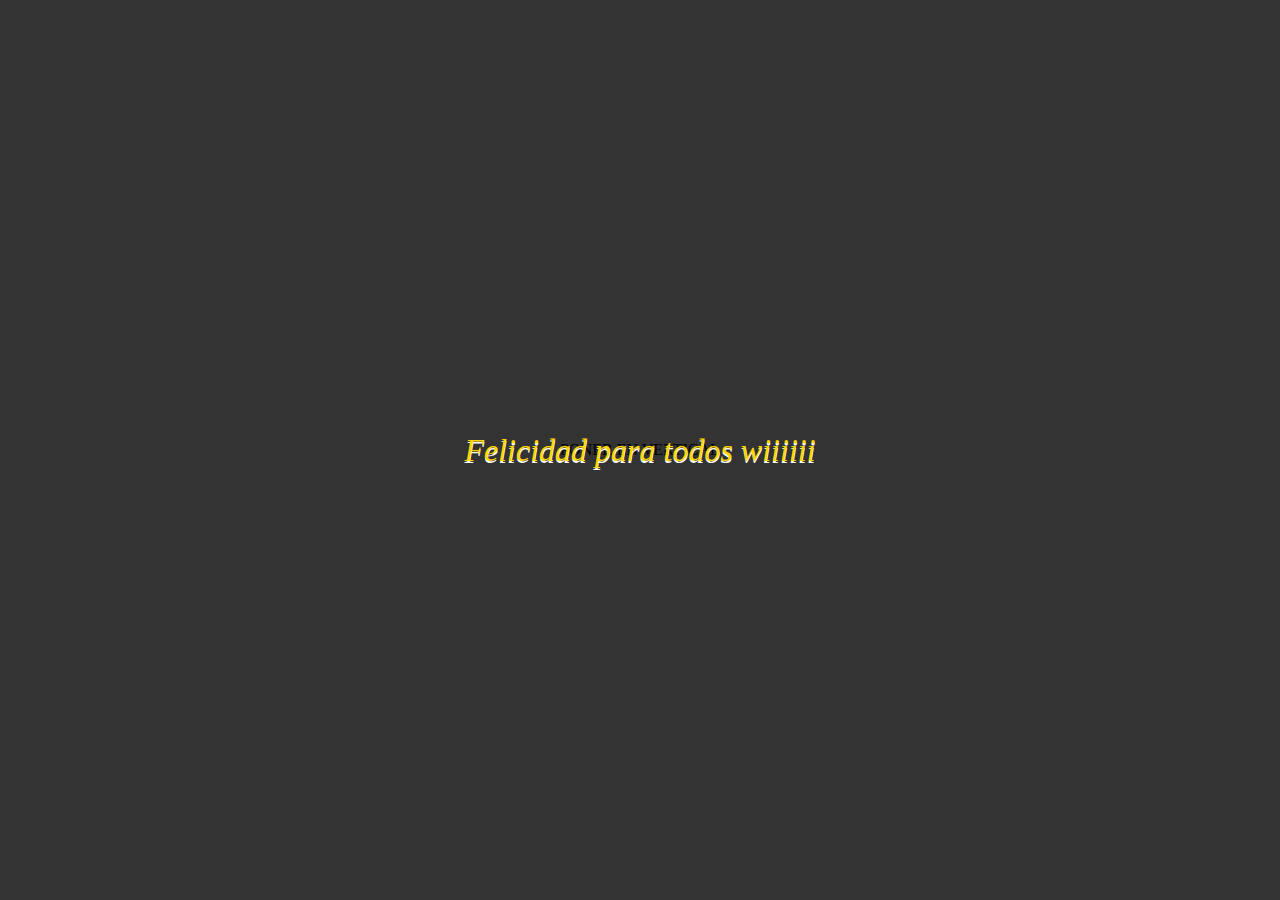
==== navidad.html @ 65dc8eca "Código inicial" ====
<!DOCTYPE html>
<html lang="en">
<head>
    <meta charset="UTF-8">
    <meta http-equiv="X-UA-Compatible" content="IE=edge">
    <meta name="viewport" content="width=device-width, initial-scale=1.0">
    <script src="navidad.js"></script>
    <link rel="stylesheet" href="./navidad.css">
    <title>Felicidad</title>
</head>
<body>
    <div id="container">
    <img src="826164.jpg" id="img1">
    <p id="error">PONER EN VERTICAL</p>
    <p id="saludos" onclick="incrementar()" ondblclick="decrementar()">Felicidad para todos wiiiiii</p>
    </div>
</body>
</html>
---- navidad.css ----
*{
    margin: 0%;
    padding: 0%;
}
#container{
    width: 100vw;
    height: 100vh;
}
img{
    width: 100%; 
    height: 100%; 
    object-fit: cover;
    position: absolute;
    top: 0;
    left: 0;
}
#saludos{
    background-color:rgba(0,0,0,0.8);
    display: flex;
    position: absolute;
    align-items: center;
    justify-content: center;
    height: 100%;
    width: 100%;
    
    top: 0;
    left: 0;

    color: gold;
    font-size: 2em;
    font-style: oblique;
    text-shadow: 0px 2px white;

}
#error{
    display: none;
}
@media all and (orientation:landscape){
    img{
        display:none;
    }
    #error{
        display: flex;
        align-items: center;
        justify-content: center;
        height: 100%;
    }
    }
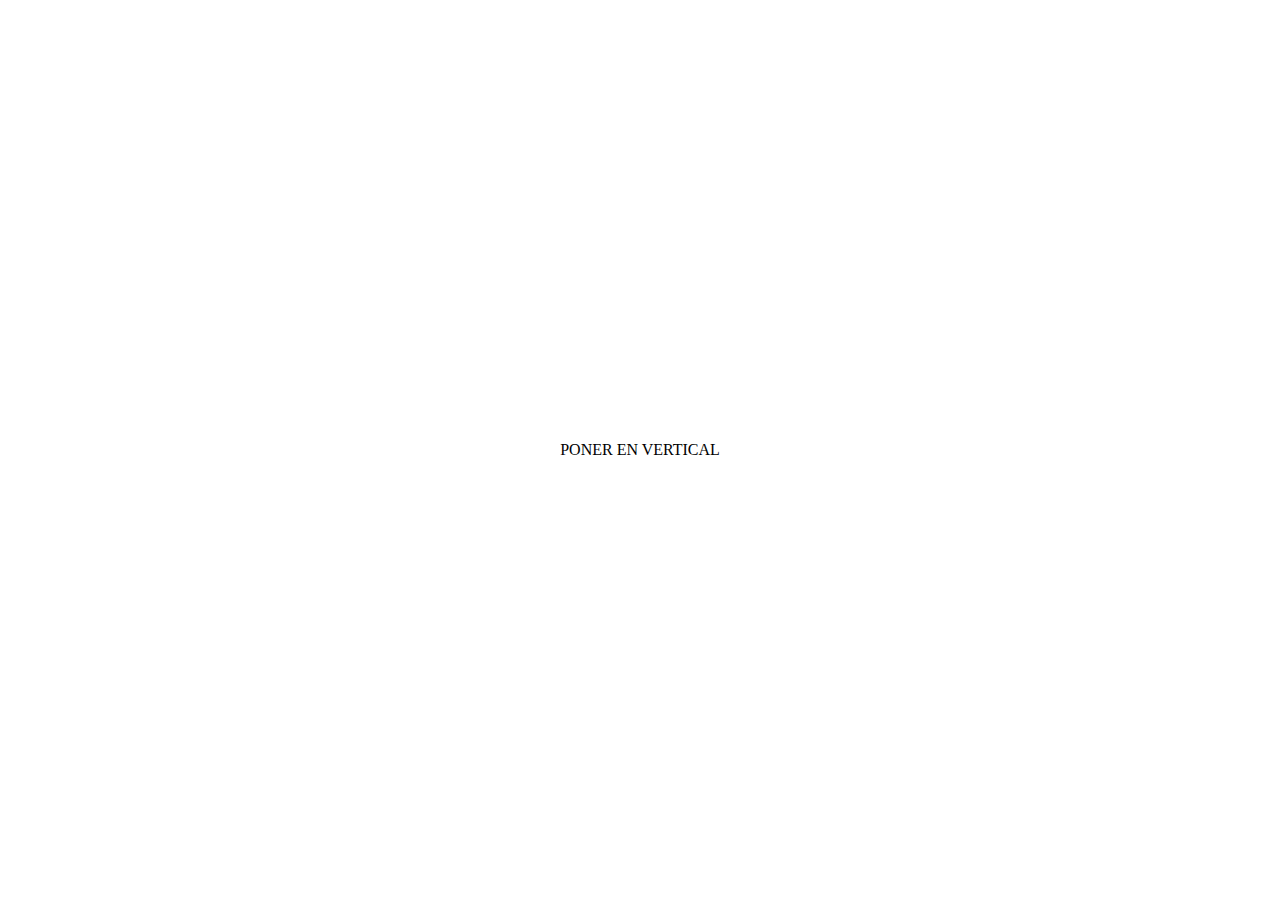
==== commit e8874cf3: "Progreso actual examen" ====
--- a/navidad.html
+++ b/navidad.html
@@ -4,15 +4,22 @@
     <meta charset="UTF-8">
     <meta http-equiv="X-UA-Compatible" content="IE=edge">
     <meta name="viewport" content="width=device-width, initial-scale=1.0">
-    <script src="navidad.js"></script>
+    <script src="examen.js"></script>
     <link rel="stylesheet" href="./navidad.css">
     <title>Felicidad</title>
 </head>
 <body>
     <div id="container">
-    <img src="826164.jpg" id="img1">
+    <img src="826164.webp" id="img1">
     <p id="error">PONER EN VERTICAL</p>
-    <p id="saludos" onclick="incrementar()" ondblclick="decrementar()">Felicidad para todos wiiiiii</p>
+        <div id="mensaje">
+            <button onclick="playMusic()">Hoguera</button>
+            <audio id="musica">
+                <source src="./sonido.mp3" type="audio/mpeg">
+            </audio>
+            <p id="saludos" onclick="incrementar()" && onscroll="decrementar()" >Felicidad para todos wiiiiii</p>
+        </div>    
     </div>
+    
 </body>
 </html>--- a/navidad.css
+++ b/navidad.css
@@ -14,7 +14,8 @@
     top: 0;
     left: 0;
 }
-#saludos{
+
+#mensaje{
     background-color:rgba(0,0,0,0.8);
     display: flex;
     position: absolute;
@@ -22,7 +23,8 @@
     justify-content: center;
     height: 100%;
     width: 100%;
-    
+}
+#saludos{
     top: 0;
     left: 0;
 
@@ -36,7 +38,7 @@
     display: none;
 }
 @media all and (orientation:landscape){
-    img{
+    img, #mensaje, #saludos, button{
         display:none;
     }
     #error{
